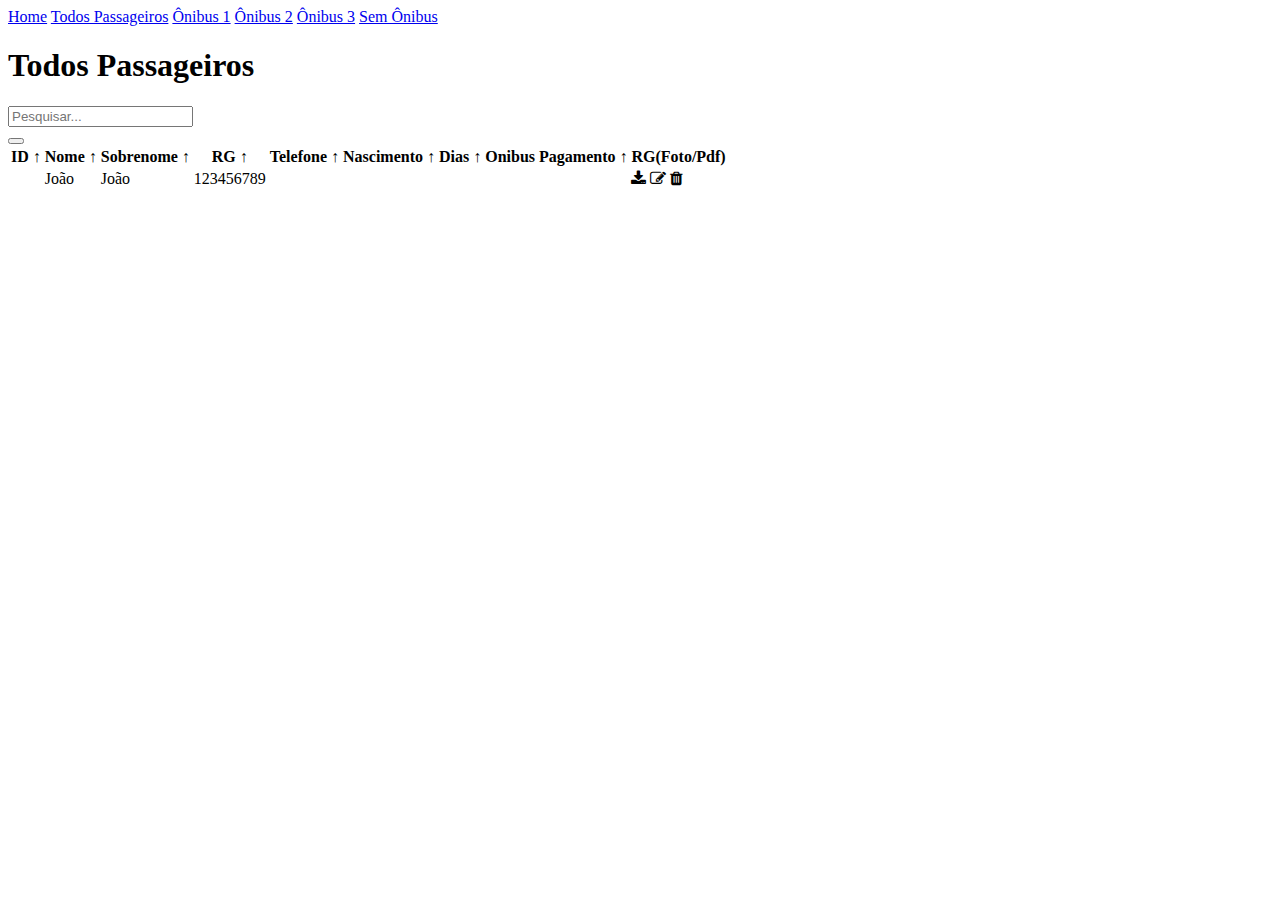
==== projeto_final_atos/regpasweb/src/main/resources/templates/passageiros/index.html @ a850707c "Add files via upload" ====
<!DOCTYPE html SYSTEM "http://www.thymeleaf.org/dtd/xhtml1-strict-thymeleaf-spring4-4.dtd">
<html xmlns="http://www.w3.org/1999/xhtml" xmlns:th="http://www.thymeleaf.org">
<head>
    <meta charset="UTF-8">
    <link href="/CSS/lista2.css" th:href="@{/CSS/lista2.css}" rel="stylesheet"/>
    <!--Botão-->
    <link rel="stylesheet" href="https://cdnjs.cloudflare.com/ajax/libs/font-awesome/4.7.0/css/font-awesome.min.css">
    <title>Title</title>
</head>
<body>
<div class="buttons">
    <a href="/home" class="button">Home</a>
    <a href="/passageiros" class="button">Todos Passageiros</a>
    <a href="/passageiros/onibus1" class="button">Ônibus 1</a>
    <a href="/passageiros/onibus2" class="button">Ônibus 2</a>
    <a href="/passageiros/onibus3" class="button">Ônibus 3</a>
    <a href="/passageiros/sem-onibus" class="button">Sem Ônibus</a>
</div>
<div class="central_table">
<main class="table">
    <section class="table__header">
        <h1>Todos Passageiros</h1>
        <div class="input-group">
            <input type="search" placeholder="Pesquisar...">
            <img src="/CSS/images/search.png" alt="">
        </div>
        <div class="export__file">
            <button for="export-file" id="pdf" class="export__file-btn" title="Export File"></button>
        </div>
    </section>
    <section class="table__body">
        <table>
            <thead>
            <tr>
                <th> ID <span class="icon-arrow">&UpArrow;</span></th>
                <th> Nome <span class="icon-arrow">&UpArrow;</span></th>
                <th> Sobrenome <span class="icon-arrow">&UpArrow;</span></th>
                <th> RG <span class="icon-arrow">&UpArrow;</span></th>
                <th> Telefone <span class="icon-arrow">&UpArrow;</span></th>
                <th> Nascimento <span class="icon-arrow">&UpArrow;</span></th>
                <th> Dias <span class="icon-arrow">&UpArrow;</span></th>
                <th> Onibus </th>
                <th> Pagamento <span class="icon-arrow">&UpArrow;</span></th>
                <th> RG(Foto/Pdf) </th>
            </tr>
            </thead>
            <tbody>
            <tr th:each="passageiro : ${passageiros}">
                <th th:text="${passageiro.getId()}"></th>
                <td th:text="${passageiro.nome}">João</td>
                <td th:text="${passageiro.sobrenome}">João</td>
                <td th:text="${passageiro.rg}">123456789</td>
                <td th:text="${passageiro.telefone}"></td>
                <td th:text="${passageiro.nascimento}"></td>
                <td th:text="${passageiro.statusPassageiro}"></td>
                <td th:text="${passageiro.onibus}" class="central"></td>
                <td>
                    <span th:class="${passageiro.pagamento == 'Pago'} ? 'status-pago' : 'status-pendente'">
                        <span th:text="${passageiro.pagamento}"></span>
                    </span>
                </td>
                <td class="block">
                    <!-- Botão de download da imagem -->
                    <a th:href="@{'/passageiros/download/' + ${passageiro.id}}"
                       class="btn-download padding"><i class="fa fa-download"></i></a>
                    <a class="col-1 padding btn btn-success btn-sm rounded-0" data-toggle="tooltip" data-placement="top" title="Edit" th:href="@{/passageiros/{passageiroId}/edit(passageiroId = ${passageiro.id})}"><i class="fa fa-edit botao-verde"></i></a>
                    <a class="col-1 padding btn btn-danger btn-sm rounded-0" data-toggle="tooltip" data-placement="top" title="Delete" th:href="@{/passageiros/{passageiroId}/delete(passageiroId = ${passageiro.id})}"><i class="fa fa-trash botao-vermelho"></i></a>
                </td>



            </tr>
            </tbody>
        </table>
    </section>
</main>
</div>
<script src="/CSS/animacoes.js"></script>
</body>
</html>
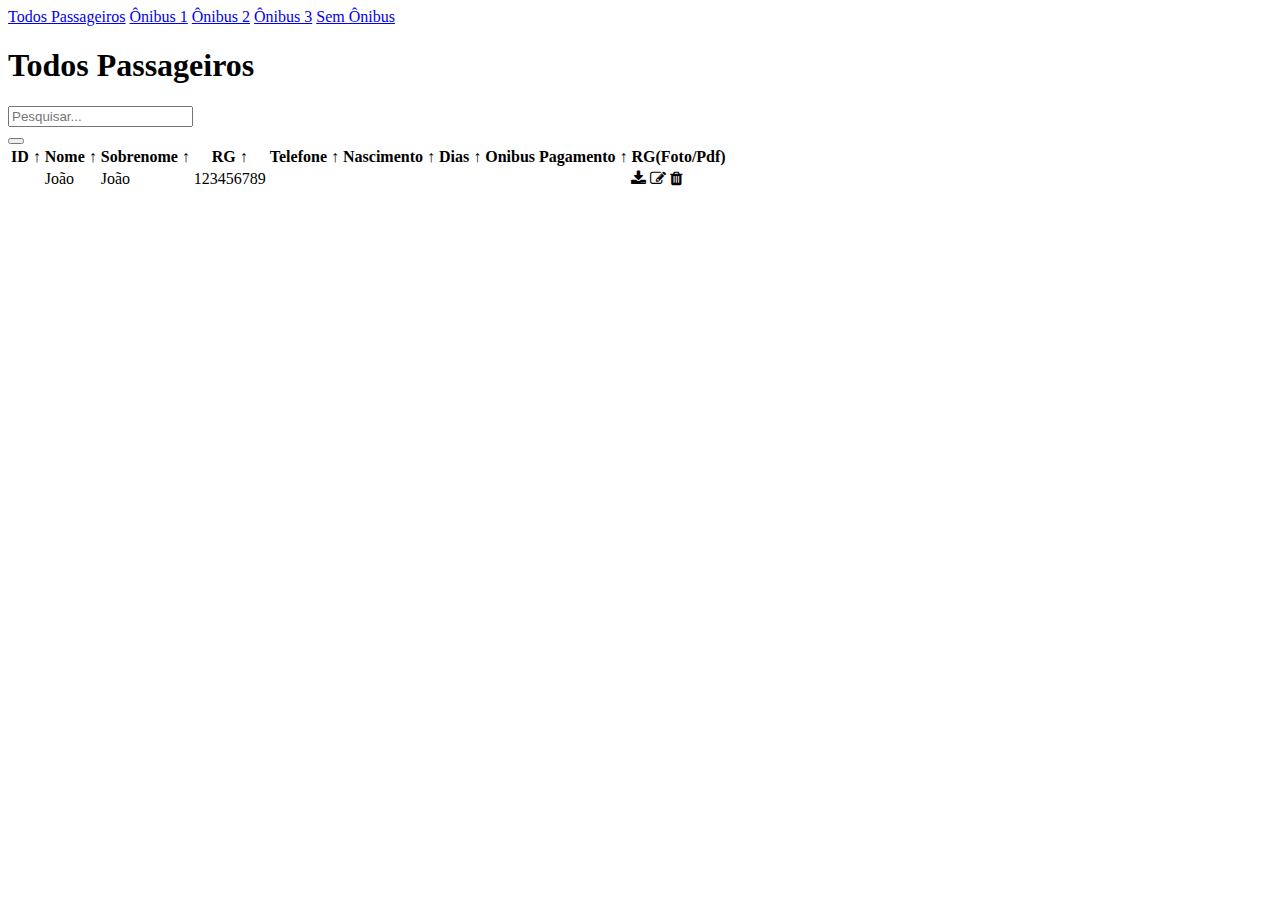
==== commit bc4f2718: "Update index.html" ====
--- a/projeto_final_atos/regpasweb/src/main/resources/templates/passageiros/index.html
+++ b/projeto_final_atos/regpasweb/src/main/resources/templates/passageiros/index.html
@@ -9,7 +9,6 @@
 </head>
 <body>
 <div class="buttons">
-    <a href="/home" class="button">Home</a>
     <a href="/passageiros" class="button">Todos Passageiros</a>
     <a href="/passageiros/onibus1" class="button">Ônibus 1</a>
     <a href="/passageiros/onibus2" class="button">Ônibus 2</a>
@@ -77,4 +76,4 @@
 </div>
 <script src="/CSS/animacoes.js"></script>
 </body>
-</html>+</html>
